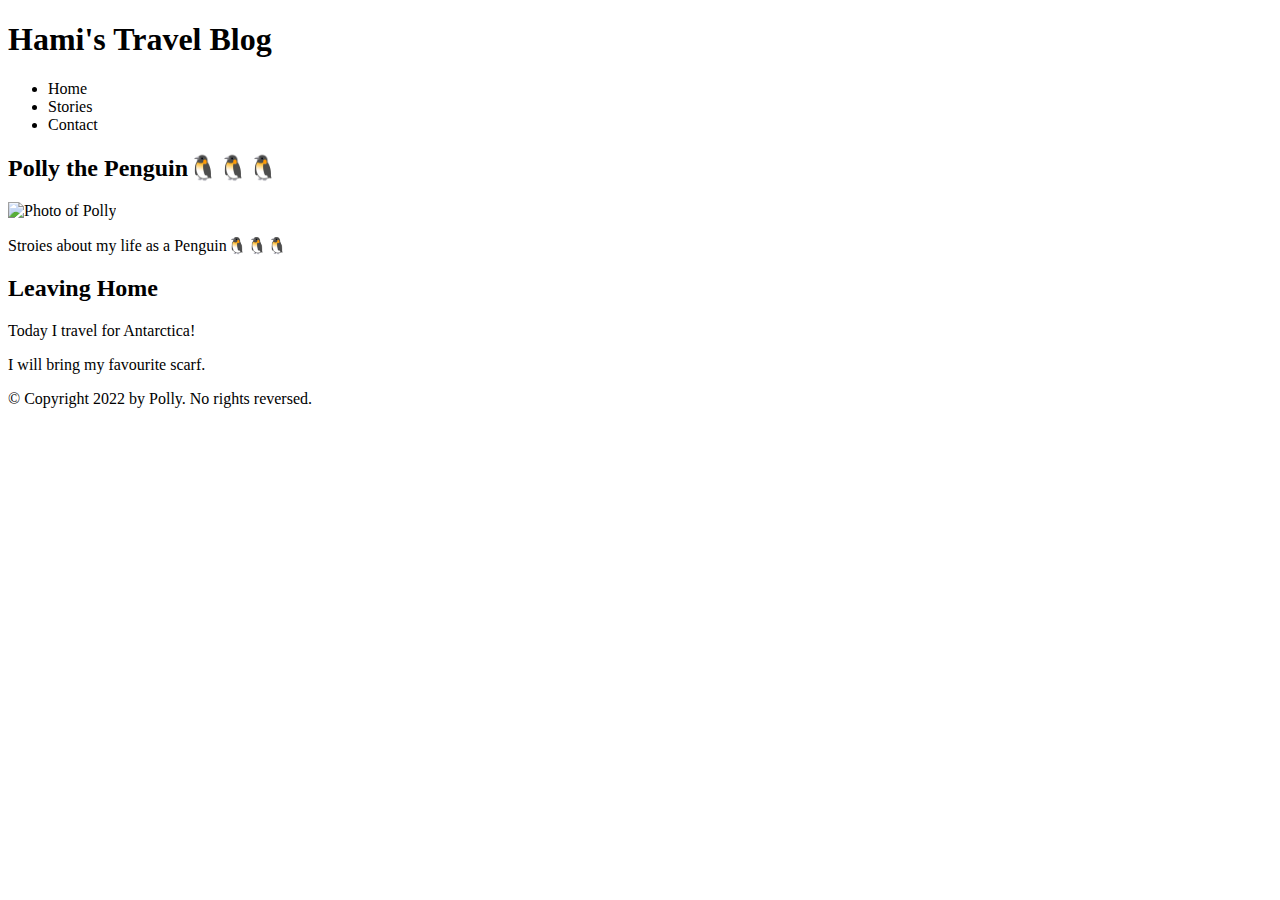
==== index.html @ 12b03e39 "first commit" ====
<!DOCTYPE html>
<html lang="en">
<head>
    <meta charset="UTF-8">
    <meta http-equiv="X-UA-Compatible" content="IE=edge">
    <meta name="viewport" content="width=device-width, initial-scale=1.0">
    <title>Document</title>
</head>
   
<body>
<header>
        <h1>Hami's Travel Blog</h1>
    </header>
    <nav>
        <ul>
            <li><a href="index.html"></a>Home</li>
            <li><a href="stories.html"></a>Stories</li>
            <li><a href="contact.html"></a>Contact</li>
        </ul>
    </nav>

    <main>
        <section>
            <h2>Polly the Penguin🐧🐧🐧</h2>
            <img src="polly.jpeg" alt="Photo of Polly">
            <p>Stroies about my life as a Penguin🐧🐧🐧</p>
        </section>
        <section>
            <h2>Leaving Home</h2>
            <p>Today I travel for Antarctica!</p>
            <p> I will bring my favourite scarf.</p>
            
        </section>
    </main>
    <footer>
        <p>© Copyright 2022 by Polly. No rights reversed.</p>
    </footer>
    
</body>
</html>
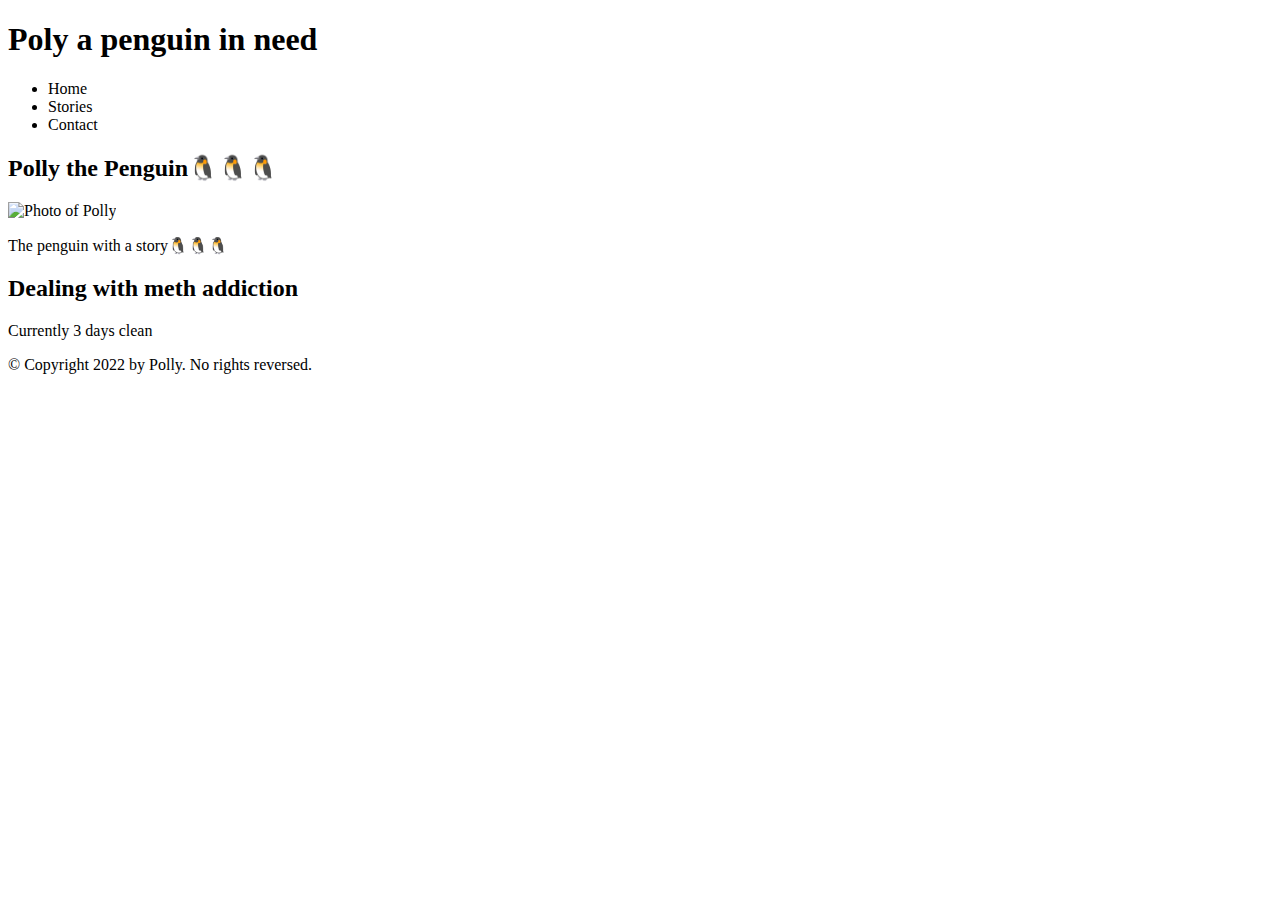
==== commit 8605deb8: "some changes" ====
--- a/index.html
+++ b/index.html
@@ -9,7 +9,7 @@
    
 <body>
 <header>
-        <h1>Hami's Travel Blog</h1>
+        <h1>Poly a penguin in need</h1>
     </header>
     <nav>
         <ul>
@@ -23,12 +23,11 @@
         <section>
             <h2>Polly the Penguin🐧🐧🐧</h2>
             <img src="polly.jpeg" alt="Photo of Polly">
-            <p>Stroies about my life as a Penguin🐧🐧🐧</p>
+            <p>The penguin with a story🐧🐧🐧</p>
         </section>
         <section>
-            <h2>Leaving Home</h2>
-            <p>Today I travel for Antarctica!</p>
-            <p> I will bring my favourite scarf.</p>
+            <h2>Dealing with meth addiction</h2>
+            <p>Currently 3 days clean</p>
             
         </section>
     </main>
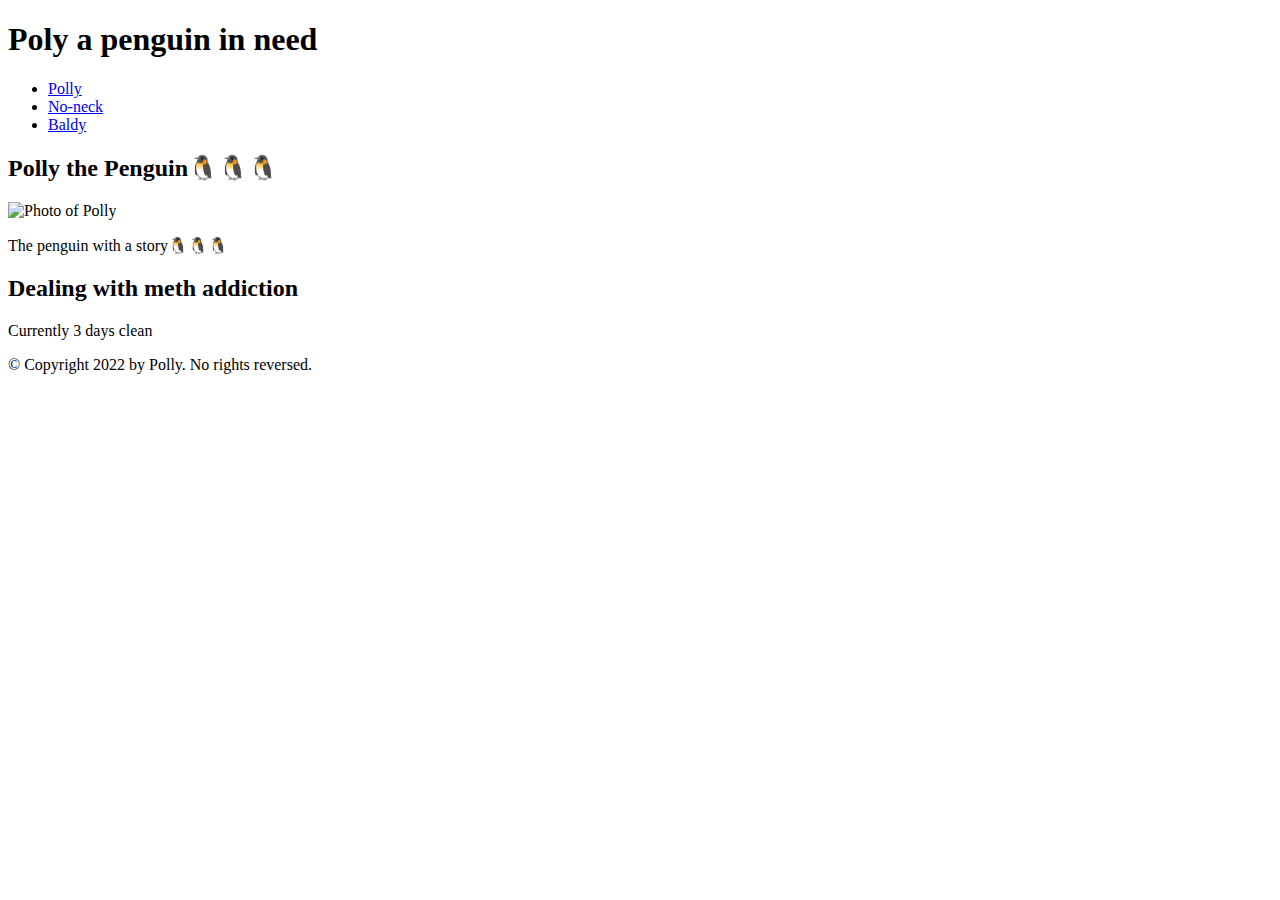
==== commit b6cd47a2: "final links" ====
--- a/index.html
+++ b/index.html
@@ -13,9 +13,9 @@
     </header>
     <nav>
         <ul>
-            <li><a href="index.html"></a>Home</li>
-            <li><a href="stories.html"></a>Stories</li>
-            <li><a href="contact.html"></a>Contact</li>
+            <li><a href="http:index.html#!">Polly</a></li>
+            <li><a href="http:stories.html">No-neck</a></li>
+            <li><a href="http:contact.html">Baldy</a></li>
         </ul>
     </nav>
 
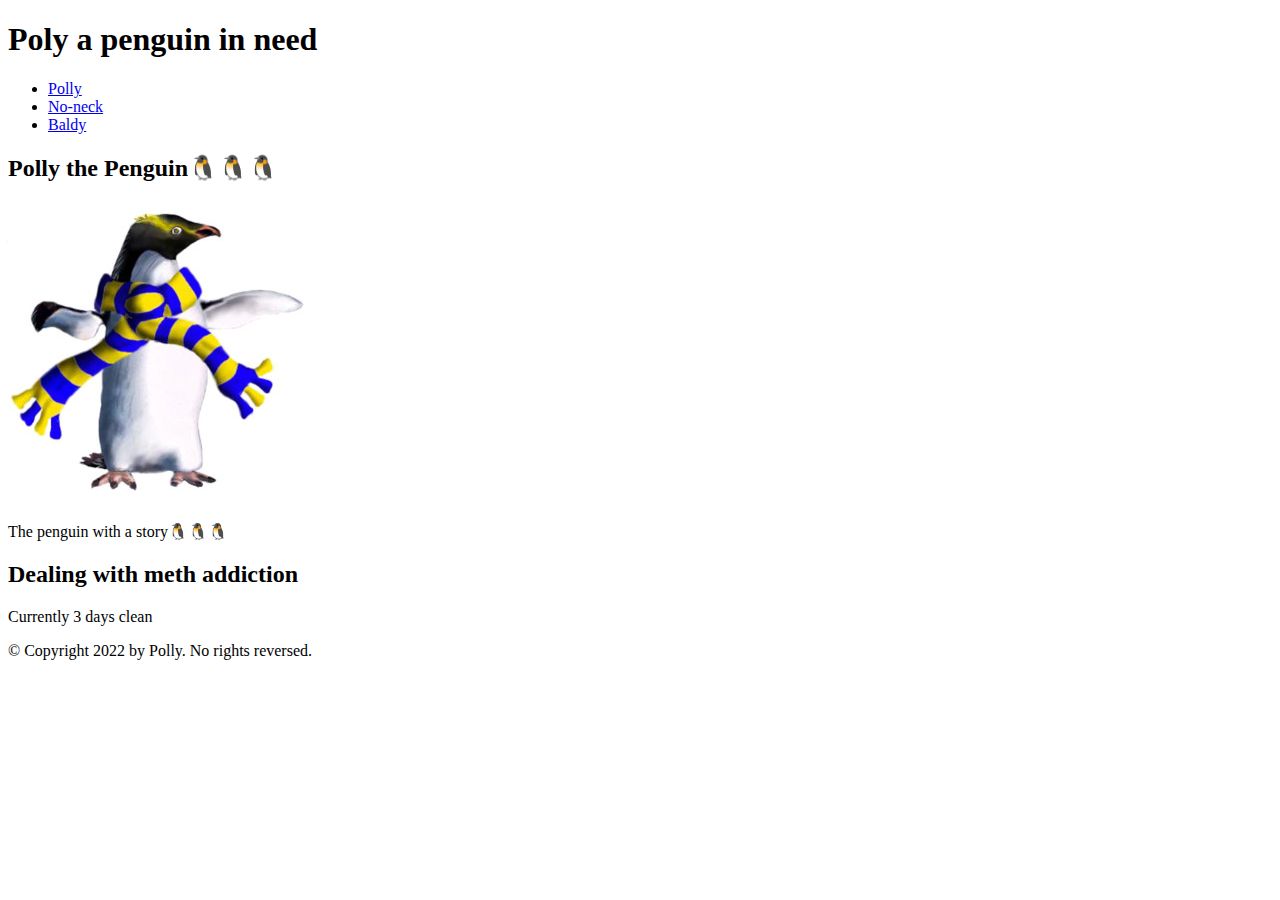
==== commit 04cc8b94: "fix" ====
--- a/index.html
+++ b/index.html
@@ -13,9 +13,9 @@
     </header>
     <nav>
         <ul>
-            <li><a href="http:index.html#!">Polly</a></li>
-            <li><a href="http:stories.html">No-neck</a></li>
-            <li><a href="http:contact.html">Baldy</a></li>
+            <li><a href="index.html#!">Polly</a></li>
+            <li><a href="stories.html">No-neck</a></li>
+            <li><a href="contact.html">Baldy</a></li>
         </ul>
     </nav>
 
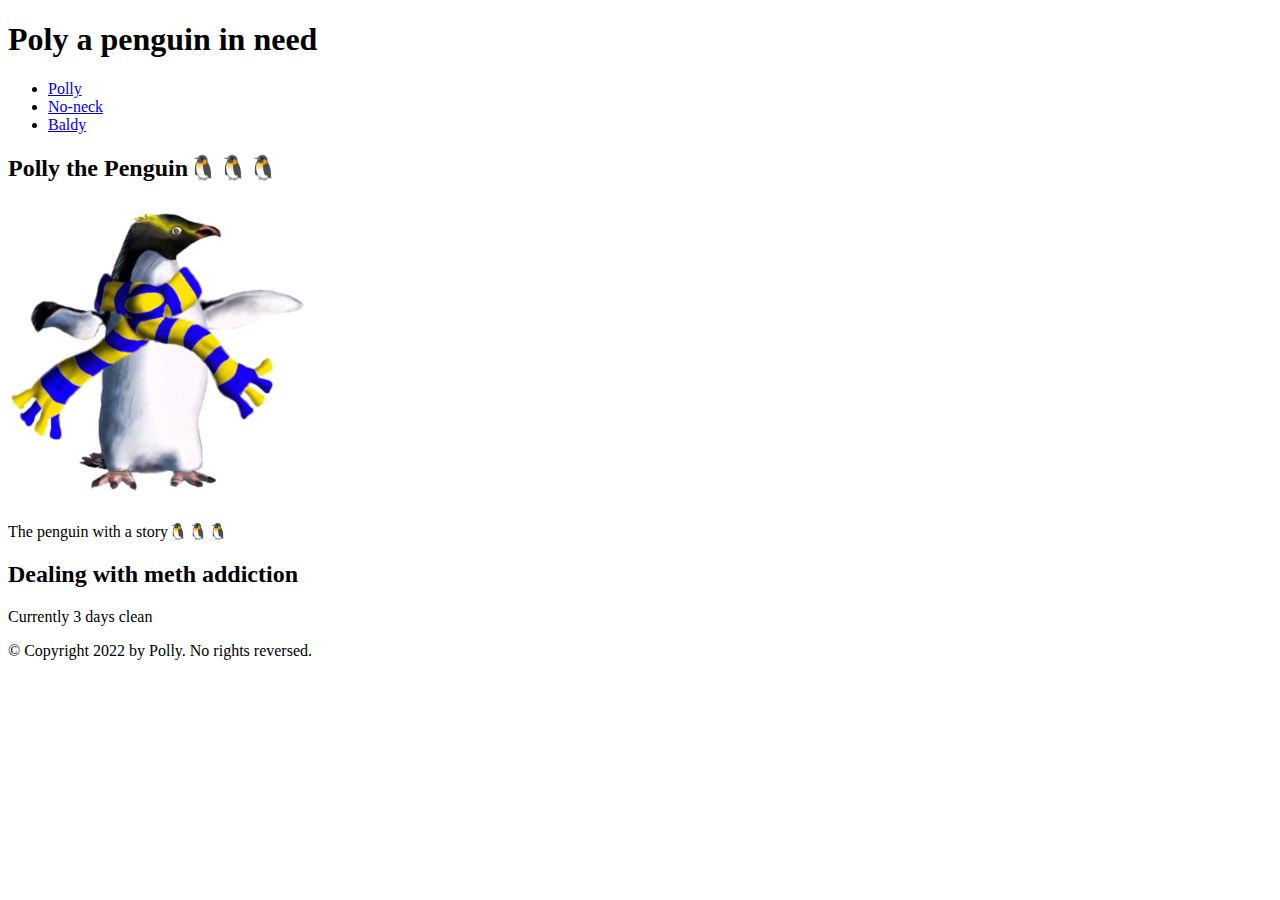
==== commit 86643e5e: "more fixes" ====
--- a/index.html
+++ b/index.html
@@ -13,9 +13,9 @@
     </header>
     <nav>
         <ul>
-            <li><a href="index.html#!">Polly</a></li>
-            <li><a href="stories.html">No-neck</a></li>
-            <li><a href="contact.html">Baldy</a></li>
+            <li><a href="/index.html#!">Polly</a></li>
+            <li><a href="/stories.html">No-neck</a></li>
+            <li><a href="/contact.html">Baldy</a></li>
         </ul>
     </nav>
 
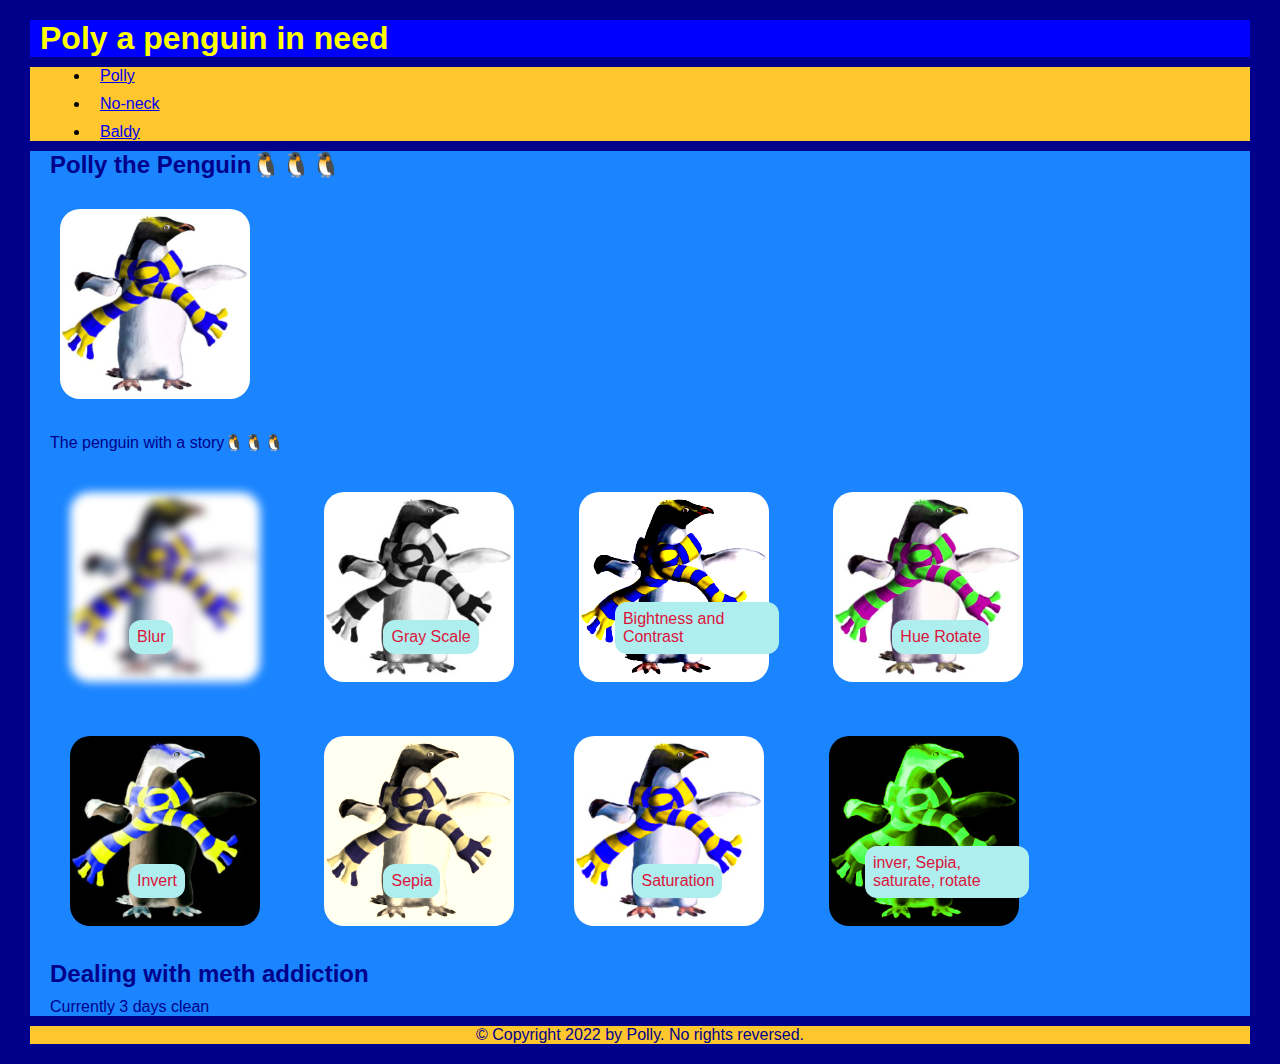
==== commit b4a5f232: "filters" ====
--- a/index.html
+++ b/index.html
@@ -5,6 +5,7 @@
     <meta http-equiv="X-UA-Compatible" content="IE=edge">
     <meta name="viewport" content="width=device-width, initial-scale=1.0">
     <title>Document</title>
+    <link href="styles.css" rel="stylesheet">
 </head>
    
 <body>
@@ -26,6 +27,38 @@
             <p>The penguin with a story🐧🐧🐧</p>
         </section>
         <section>
+            <figure>
+                <img class="E1" src="polly.jpeg" alt="Photo of Polly"/>
+                <figcaption>Blur</figcaption>
+            </figure>
+            <figure>
+                <img class="E2" src="polly.jpeg" alt="Photo of Polly"/>
+                <figcaption>Gray Scale</figcaption>
+            </figure>
+            <figure>
+                <img class="E3" src="polly.jpeg" alt="Photo of Polly"/>
+                <figcaption class="long">Bightness and Contrast</figcaption>
+            </figure>
+            <figure>
+                <img class="E4" src="polly.jpeg" alt="Photo of Polly"/>
+                <figcaption>Hue Rotate</figcaption>
+            </figure><figure>
+                <img class="E5" src="polly.jpeg" alt="Photo of Polly"/>
+                <figcaption>Invert</figcaption>
+            </figure>
+            <figure>
+                <img class="E6" src="polly.jpeg" alt="Photo of Polly"/>
+                <figcaption>Sepia</figcaption>
+            </figure><figure>
+                <img class="E7" src="polly.jpeg" alt="Photo of Polly"/>
+                <figcaption>Saturation</figcaption>
+            </figure>
+            <figure>
+                <img class="E8" src="polly.jpeg" alt="Photo of Polly"/>
+                <figcaption class="long">inver, Sepia, saturate, rotate</figcaption>
+            </figure>
+        </section>
+        <section>
             <h2>Dealing with meth addiction</h2>
             <p>Currently 3 days clean</p>
             
--- a/styles.css
+++ b/styles.css
@@ -0,0 +1,117 @@
+*{
+    font-family: 'Open Sans', sans-serif;
+   /* border: 2px solid red;*/
+    margin: 10px;
+}
+
+/* style the h1 element(s) red and large. */
+h1 {
+ color: yellow;
+ /*position: absolute;
+*/
+}
+
+h2{
+    color: darkblue
+}
+
+p{
+    color: darkblue
+}
+
+body{
+    background: darkblue;
+}
+
+header{
+    background: blue;
+    position: relative;
+}
+
+nav{
+    background: rgb(255, 198, 45);
+}
+
+main{
+    background: hsl(212, 100%, 55%);
+}
+footer{
+    background: rgb(255, 198, 45);
+    text-align: center;
+}
+
+.class1{
+    color: blueviolet;
+}
+
+.class2{
+    font-weight: 700;
+}
+
+.class3{
+    font-style:oblique;
+}
+figure{
+    display: inline-block;
+   position: relative; 
+   height: 200px;
+}
+
+img{
+   margin: 20px;
+   width: 190px;
+   height: 190px;
+    /*border-width: 3px; */
+    object-fit: cover;
+    object-position: 0% 0%;
+    border-radius: 20px;
+    
+}
+
+    img-position{
+    margin-left: auto;
+    margin-right: auto;    
+    display: block;
+    box-shadow: 0 8px 16px 4px red;
+}
+
+.E1{
+    filter: blur(5px);
+}
+.E2{
+    filter: grayscale();
+}
+.E3{
+    filter: brightness(80%) contrast(250%);
+}
+.E4{
+    filter: hue-rotate(50deg);
+}
+.E5{
+    filter: invert();
+}
+.E6{
+    filter: sepia(80%);
+}
+.E7{
+    filter: saturate(200%);
+}
+.E8{
+    filter: invert() sepia(80) saturate(500%) hue-rotate(50deg);
+}
+figcaption{
+   position: absolute; 
+   bottom: 8px;
+   left: 30%;
+   background: paleturquoise;
+   color: crimson;
+   object-fit: cover;
+    object-position: 20% 20%;
+    border-radius: 12px;
+    font-style:unset;
+    padding: 8px;
+    
+}
+.long{
+    left:20%;
+}